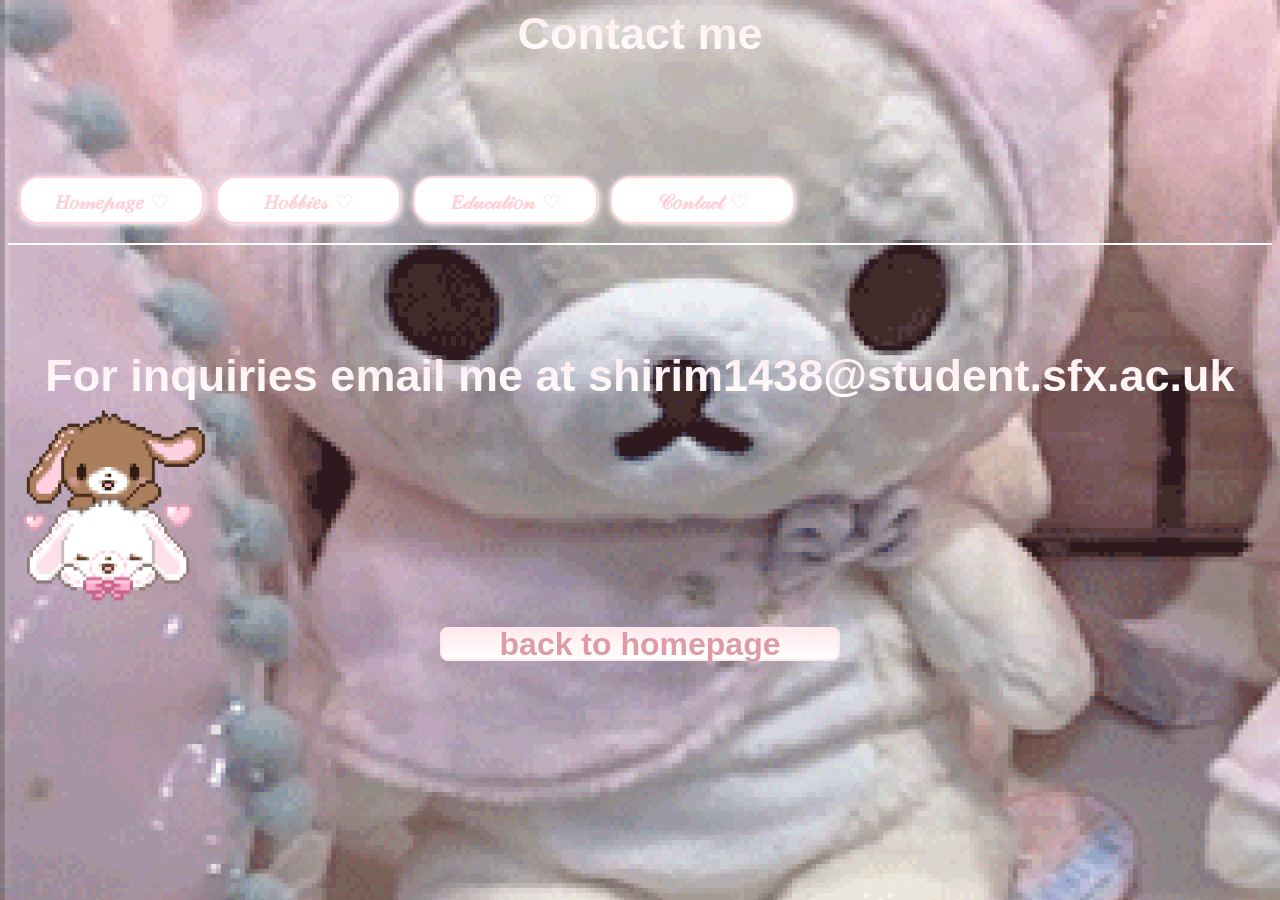
==== contact.html @ 72627957 "Add files via upload" ====
﻿<html lang="en" xmlns="http://www.w3.org/1999/xhtml">
<head>
    <meta charset="utf-8" />
    <link rel="stylesheet"  href="my_style_sheet.css">
    <title> Education </title>

<body style="background-image: url('meow.gif'); background size: cover; backgroud-repeat: no repeat;">

     <h6 style="
    font-family: 'Brush Script MT', 'Arial Narrow', Arial, sans-serif; 
    font-size: 45px; 
    text-align: center;
    background: linear-gradient(to bottom, #ffe9ec, #FFFFFF);
    -webkit-background-clip: text;
    background-clip: text;
    -webkit-text-fill-color: transparent;
">
  Contact me

</h6>  
 </table>
    <table cellspacing="10">
        <tr>
            <td>
                <a href="index.html"><button> 𝐻𝑜𝓂𝑒𝓅𝒶𝑔𝑒 ♡</button></a> 
            </td>
            <td>
                <a href="hobbies.html"><button> 𝐻𝑜𝒷𝒷𝒾𝑒𝓈 ♡</button></a>
            </td>
            <td>
                <a href="education.html"><button> 𝐸𝒹𝓊𝒸𝒶𝓉𝒾𝑜𝓃 ♡</button></a>

            </td>
            <td>
                <a href="contact.html"><button> 𝒞𝑜𝓃𝓉𝒶𝒸𝓉 ♡</button></a>

            </td>

        </tr>

    </table>
    <hr color="white">

</head>
<body>

<h6 style="font-family: 'Brush Script MT', 'Arial Narrow', Arial, sans-serif; 
    font-size: 45px; 
    text-align: center;
    background: linear-gradient(to bottom, #ffe9ec, #FFFFFF);
    -webkit-background-clip: text;
    background-clip: text;
    -webkit-text-fill-color: transparent;
">
  For inquiries email me at shirim1438@student.sfx.ac.uk
</h6>

  <img src="love.gif" width="200" height="200" style="margin-top: -100px;/>

    <table cellspacing="10"> 

    </table>

<div style="text-align: center; margin-top: 20px;">
  <a href="index.html" style="text-decoration: none;">
    <button style="
      display: inline-flex;     
      justify-content: center;  
      align-items: center;      
      
      font-family: 'Brush Script MT', 'Arial Narrow', Arial, sans-serif;  
      font-size: 32px; /* Increased font size slightly so Brush Script script is readable */
      font-weight: bold;
      white-space: nowrap;      
      
      color: #df9ba5; /* Solid elegant pink text that pops over the light gradient background */
      background: linear-gradient(to bottom, #ffe9ec, #FFFFFF); /* The pink-to-white gradient fills the wide box beautifully */
      
      padding: 15px 120px; /* Increased horizontal padding to force it much wider */
      min-width: 400px;    /* Bumped up the minimum width so it holds a wide box profile */
      border: 2px solid #ffe9ec; 
      border-radius: 8px; 
      cursor: pointer;
      box-shadow: 0 4px 15px rgba(0, 0, 0, 0.05); 
      transition: all 0.3s ease;
    ">
      back to homepage 
    </button>
  </a>
</div>

</body>
</html>
---- my_style_sheet.css ----
button {
    background: #FFFFFF;
    color: #ffd0d7;
    border: solid #ffd0d7 2px;
    display: inline-block;
    cursor: pointer;
    line-height: 4px;
    padding: 22px;
    -webkit-border-radius: 20px;
    -moz-border-radius: 20px;
    border-radius: 20px;
    height: 14px;
    font-family: Sans;
    width: 185px;
    font-size: 20px;
    font-weight: 900;
    box-shadow: 1px 1px 6px 0px #FFFFFF;
    -webkit-box-shadow: 1px 1px 6px 0px #FFFFFF;
    -moz-box-shadow: 1px 1px 6px 0px #FFFFFF;
    text-shadow: 1px 1px 6px #FFFFFF;
    text-decoration: none;
    display: inline-block;
    cursor: pointer;
}

ol{
 font-family:sans-serif;
}
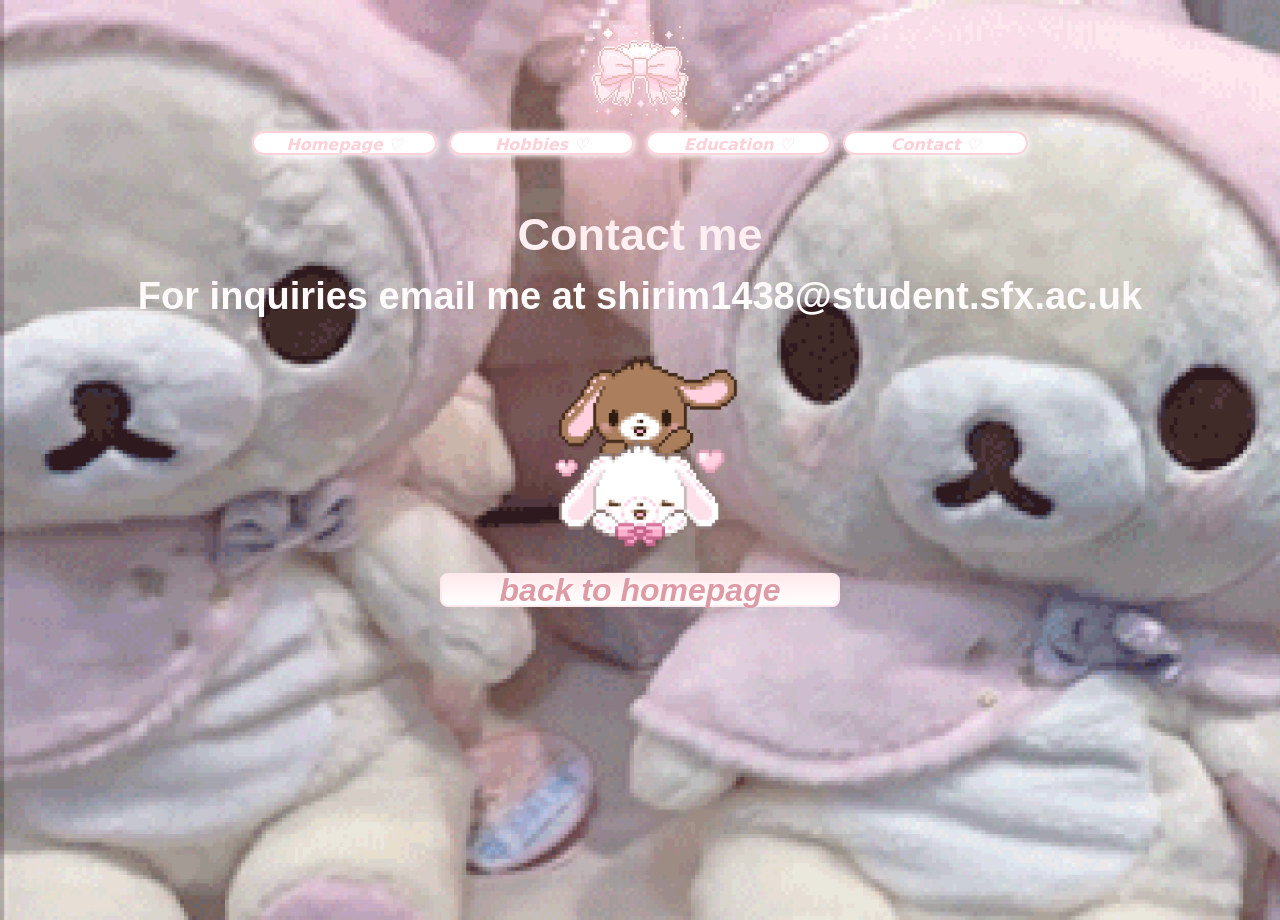
==== commit d1e485b5: "Update contact.html" ====
--- a/contact.html
+++ b/contact.html
@@ -1,12 +1,51 @@
-﻿<html lang="en" xmlns="http://www.w3.org/1999/xhtml">
+<!DOCTYPE html>
+<html lang="en" xmlns="http://www.w3.org/1999/xhtml">
 <head>
     <meta charset="utf-8" />
-    <link rel="stylesheet"  href="my_style_sheet.css">
-    <title> Education </title>
+    <link rel="stylesheet" href="my_style_sheet.css">
+    <title>Education</title>
+    <style>
+      body {
+        margin: 0;
+        min-height: 100vh;
+        display: flex;
+        flex-direction: column;
+        align-items: center;
+        background-image: url('meow.gif'); 
+        background-size: cover; 
+        background-repeat: no-repeat;
+        color: white;
+        font-family: 'Georgia', 'Times New Roman', serif; 
+        padding-top: 20px; 
+      }
+      table {
+        border-spacing: 10px;
+      }
+      button {
+        padding: 10px 20px;
+        font-size: 16px;
+        cursor: pointer;
+        font-style: italic;
+      }
+    </style>
+</head>
+<body>
 
-<body style="background-image: url('meow.gif'); background size: cover; backgroud-repeat: no repeat;">
+  <!-- Image -->
+  <img src="bow.gif" width="100" height="100" alt="Bow">
 
-     <h6 style="
+  <!-- Table of buttons -->
+  <table>
+    <tr>
+      <td><a href="index.html"><button>Homepage ♡</button></a></td>
+      <td><a href="hobbies.html"><button>Hobbies ♡</button></a></td>
+      <td><a href="education.html"><button>Education ♡</button></a></td>
+      <td><a href="contact.html"><button>Contact ♡</button></a></td>
+    </tr>
+  </table>
+
+  <!-- Combined Heading (Fixes the huge gap) -->
+  <h6 style="
     font-family: 'Brush Script MT', 'Arial Narrow', Arial, sans-serif; 
     font-size: 45px; 
     text-align: center;
@@ -14,80 +53,42 @@
     -webkit-background-clip: text;
     background-clip: text;
     -webkit-text-fill-color: transparent;
-">
-  Contact me
+    margin-top: 40px;
+    margin-bottom: 20px; /* Controls the gap down to the love image */
+    line-height: 1.3;    /* Keeps the line spacing tight and cute */
+  ">
+    Contact me <br>
+    <span style="font-size: 38px;">For inquiries email me at shirim1438@student.sfx.ac.uk</span>
+  </h6>
 
-</h6>  
- </table>
-    <table cellspacing="10">
-        <tr>
-            <td>
-                <a href="index.html"><button> 𝐻𝑜𝓂𝑒𝓅𝒶𝑔𝑒 ♡</button></a> 
-            </td>
-            <td>
-                <a href="hobbies.html"><button> 𝐻𝑜𝒷𝒷𝒾𝑒𝓈 ♡</button></a>
-            </td>
-            <td>
-                <a href="education.html"><button> 𝐸𝒹𝓊𝒸𝒶𝓉𝒾𝑜𝓃 ♡</button></a>
+  <!-- Adjusted margin here so it doesn't overlap the text too aggressively -->
+  <img src="love.gif" width="200" height="200" style="margin-top: 10px;" alt="Love">
 
-            </td>
-            <td>
-                <a href="contact.html"><button> 𝒞𝑜𝓃𝓉𝒶𝒸𝓉 ♡</button></a>
-
-            </td>
-
-        </tr>
-
-    </table>
-    <hr color="white">
-
-</head>
-<body>
-
-<h6 style="font-family: 'Brush Script MT', 'Arial Narrow', Arial, sans-serif; 
-    font-size: 45px; 
-    text-align: center;
-    background: linear-gradient(to bottom, #ffe9ec, #FFFFFF);
-    -webkit-background-clip: text;
-    background-clip: text;
-    -webkit-text-fill-color: transparent;
-">
-  For inquiries email me at shirim1438@student.sfx.ac.uk
-</h6>
-
-  <img src="love.gif" width="200" height="200" style="margin-top: -100px;/>
-
-    <table cellspacing="10"> 
-
-    </table>
-
-<div style="text-align: center; margin-top: 20px;">
-  <a href="index.html" style="text-decoration: none;">
-    <button style="
-      display: inline-flex;     
-      justify-content: center;  
-      align-items: center;      
-      
-      font-family: 'Brush Script MT', 'Arial Narrow', Arial, sans-serif;  
-      font-size: 32px; /* Increased font size slightly so Brush Script script is readable */
-      font-weight: bold;
-      white-space: nowrap;      
-      
-      color: #df9ba5; /* Solid elegant pink text that pops over the light gradient background */
-      background: linear-gradient(to bottom, #ffe9ec, #FFFFFF); /* The pink-to-white gradient fills the wide box beautifully */
-      
-      padding: 15px 120px; /* Increased horizontal padding to force it much wider */
-      min-width: 400px;    /* Bumped up the minimum width so it holds a wide box profile */
-      border: 2px solid #ffe9ec; 
-      border-radius: 8px; 
-      cursor: pointer;
-      box-shadow: 0 4px 15px rgba(0, 0, 0, 0.05); 
-      transition: all 0.3s ease;
-    ">
-      back to homepage 
-    </button>
-  </a>
-</div>
+  <!-- Back to homepage link container -->
+  <div style="text-align: center; margin-top: 20px; margin-bottom: 40px;">
+    <a href="index.html" style="text-decoration: none;">
+      <button style="
+        display: inline-flex;     
+        justify-content: center;  
+        align-items: center;      
+        font-family: 'Brush Script MT', 'Arial Narrow', Arial, sans-serif;  
+        font-size: 32px; 
+        font-weight: bold;
+        white-space: nowrap;      
+        color: #df9ba5; 
+        background: linear-gradient(to bottom, #ffe9ec, #FFFFFF); 
+        padding: 15px 120px; 
+        min-width: 400px;    
+        border: 2px solid #ffe9ec; 
+        border-radius: 8px; 
+        cursor: pointer;
+        box-shadow: 0 4px 15px rgba(0, 0, 0, 0.05); 
+        transition: all 0.3s ease;
+      ">
+        back to homepage 
+      </button>
+    </a>
+  </div>
 
 </body>
-</html>+</html>
